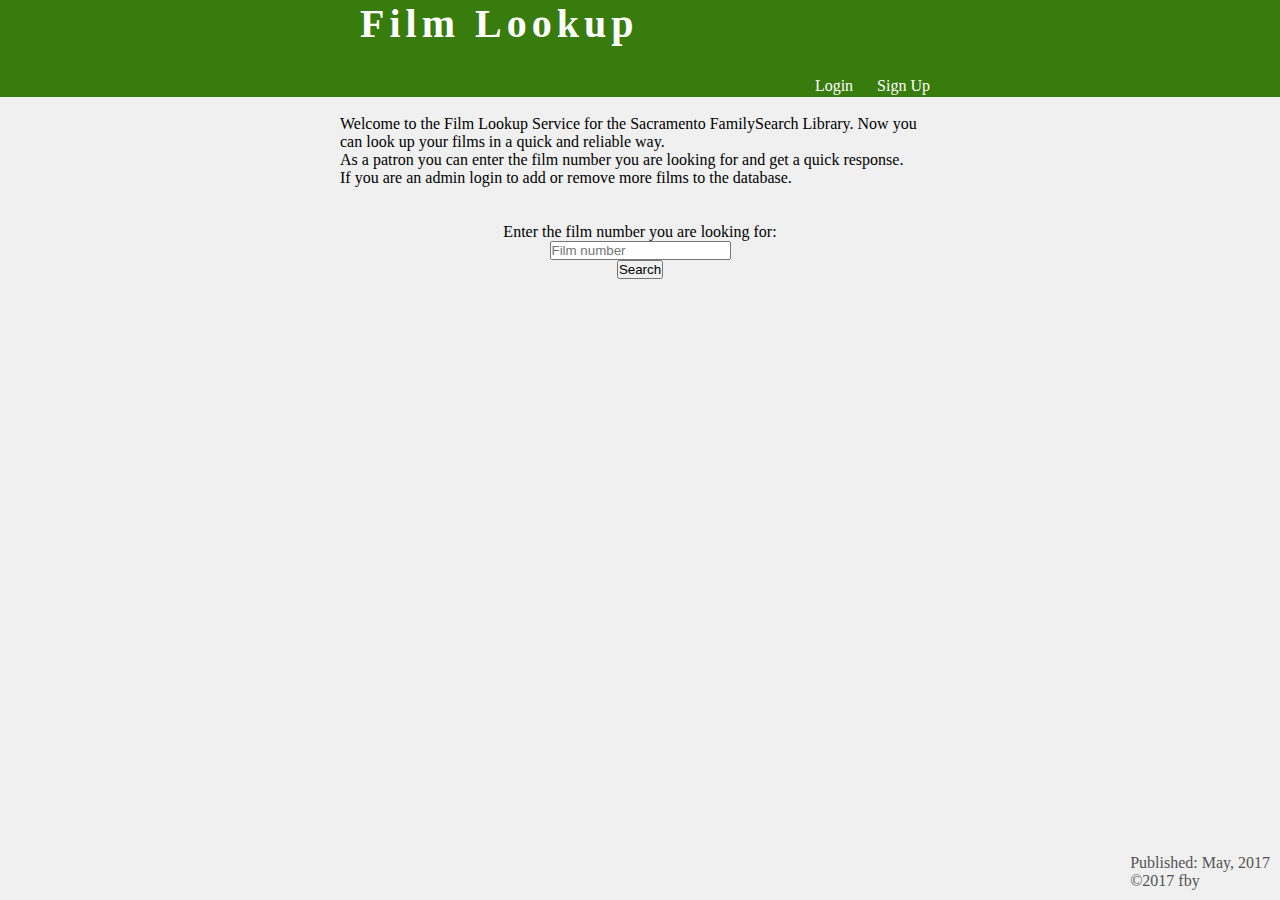
==== web/index.html @ 18890f45 "Table" ====
<!DOCTYPE html>
<html lang="en">

<head>
    <title>Film Lookup</title>
    <meta http-equiv="Content-Language" content="en-us" />
    <meta charset="UTF-8">
    <meta name="description" content="Film Lookup for Sacramento FamilySearch Library">
    <meta name="author" content="Francisco Bernal">
    <link rel="stylesheet" type="text/css" href="styles/main.css"> 
    <script type="text/javascript" src="scripts/lookup.js"></script>
</head>
<body>
    <header>
        <div>
            <h1>Film Lookup</h1>
            <nav>
                <ul>
                    <li><a href="login.html">Login</a> </li>
                    <li><a href="signup.html">Sign Up</a> </li>
                </ul>
            </nav>
        </div>
    </header>
    <div>
        <br>
        <p>Welcome to the Film Lookup Service for the Sacramento FamilySearch Library. Now you can look up your films in a quick and reliable way.</p>
        <p>As a patron you can enter the film number you are looking for and get a quick response.</p>
        <p>If you are an admin login to add or remove more films to the database.</p>
        <br>
        <br>
        <center> 
            Enter the film number you are looking for:
            <br>
            <input type="text" id="film_number" placeholder="Film number">
            <br>
            <button onclick="lookup()">Search</button>
            <div id="response"></div>
        </center>
    </div>
    <footer>
        <p>Published: May, 2017</p>
        <p>©2017 fby</p>
    </footer>
</body>

</html>
---- web/styles/main.css ----
* {
    margin: 0;
    padding: 0;
}

body {
    background: #f0f0f0;
}

header {
    background: #387c0e;
    color: white;
}

header div, body div {
    max-width: 600px;
    margin: auto
}

h1 {
    font: 2.5em Georgia, serif;
    font-weight: bold;
    letter-spacing: 5px;
    padding-left: 20px;
}

nav {
    margin: 30px auto 0px;
}

nav ul {
    text-align: right;
    width: 100%;
    height: 20px;
}

nav li {
    display: inline;
}

nav ul a {
    color: white;
    padding: 0 10px;
    text-decoration: none;
}

nav ul a:hover {
    color: #545454;
}

table {
    width: 80%;
    border-collapse: collapse;
}

table, td, th {
    border: 1px solid black;
    padding: 5px;
}

th {text-align: left;}

footer {
    clear: both;
    display: block;
    color: #545454;
    position: absolute;
    bottom: 10px;
    right: 10px;
}
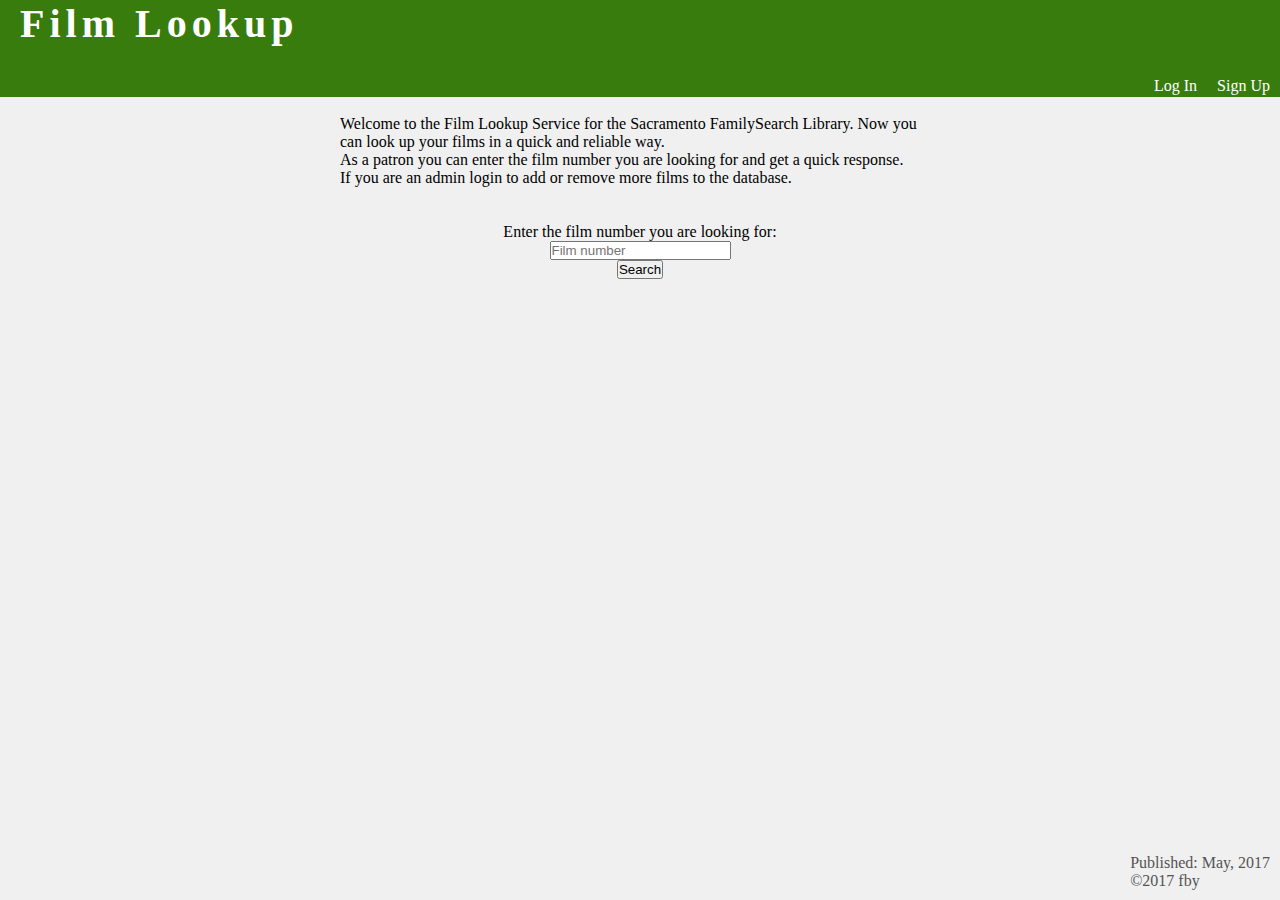
==== commit 1536079c: "New index" ====
--- a/web/index.html
+++ b/web/index.html
@@ -9,28 +9,17 @@
     <meta name="author" content="Francisco Bernal">
     <link rel="stylesheet" type="text/css" href="styles/main.css"> 
     <script type="text/javascript" src="scripts/lookup.js"></script>
+    <script type="text/javascript" src="scripts/content.js"></script>
 </head>
-<body>
-    <header>
-        <div>
-            <h1>Film Lookup</h1>
-            <nav>
-                <ul>
-                    <li><a href="login.html">Login</a> </li>
-                    <li><a href="signup.html">Sign Up</a> </li>
-                </ul>
-            </nav>
-        </div>
-    </header>
+
+<body onload="setFooter('footer'); setNavBar('header'); setWelcomeMessage('message')">
+    <header id="header"></header>
     <div>
         <br>
-        <p>Welcome to the Film Lookup Service for the Sacramento FamilySearch Library. Now you can look up your films in a quick and reliable way.</p>
-        <p>As a patron you can enter the film number you are looking for and get a quick response.</p>
-        <p>If you are an admin login to add or remove more films to the database.</p>
+        <div id="message"></div>
         <br>
         <br>
-        <center> 
-            Enter the film number you are looking for:
+        <center> Enter the film number you are looking for:
             <br>
             <input type="text" id="film_number" placeholder="Film number">
             <br>
@@ -38,10 +27,7 @@
             <div id="response"></div>
         </center>
     </div>
-    <footer>
-        <p>Published: May, 2017</p>
-        <p>©2017 fby</p>
-    </footer>
+    <footer id="footer"></footer>
 </body>
 
-</html>+</html>
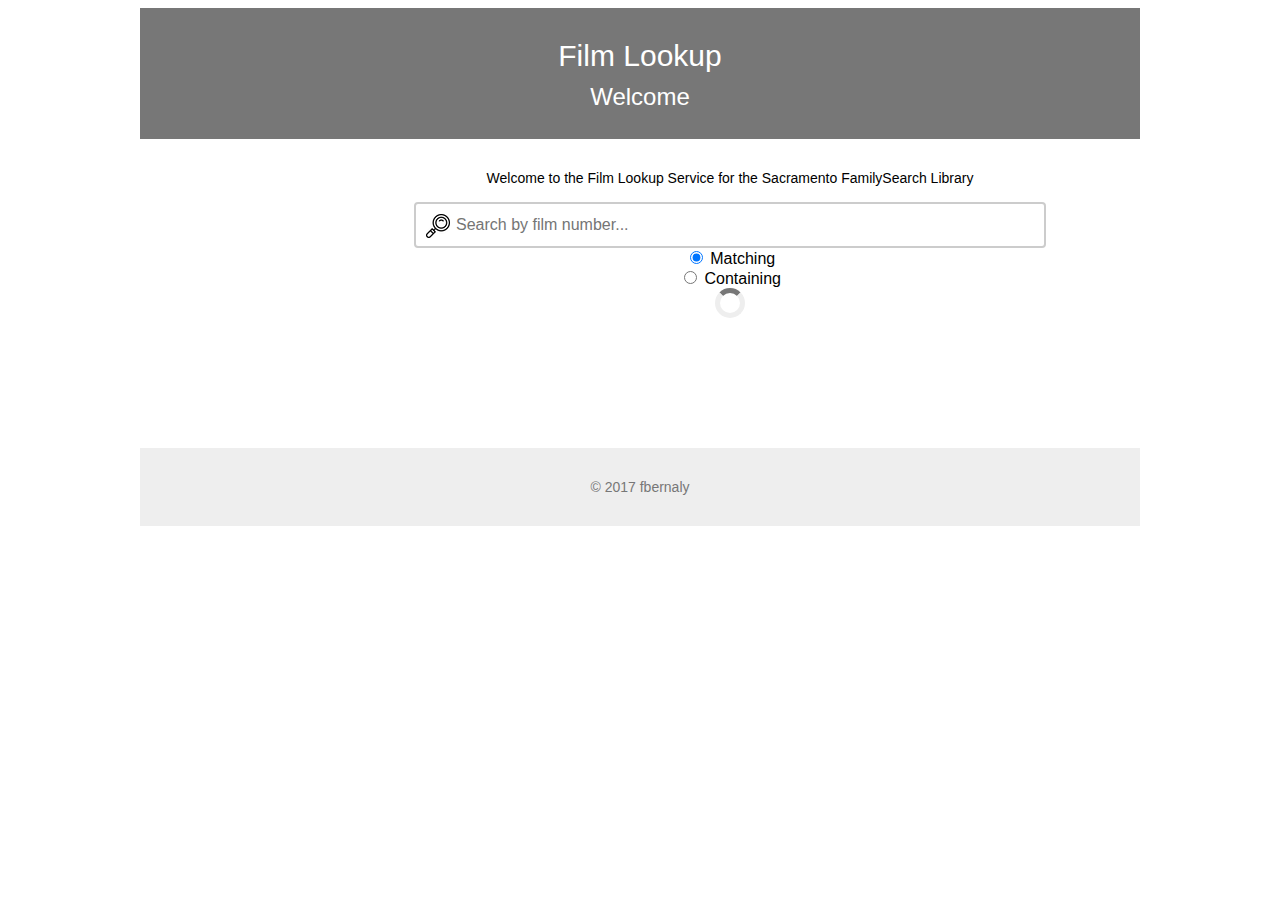
==== commit 22ed143f: "home page" ====
--- a/web/index.html
+++ b/web/index.html
@@ -1,33 +1,66 @@
 <!DOCTYPE html>
-<html lang="en">
+<html>
 
 <head>
     <title>Film Lookup</title>
-    <meta http-equiv="Content-Language" content="en-us" />
     <meta charset="UTF-8">
-    <meta name="description" content="Film Lookup for Sacramento FamilySearch Library">
+    <meta name="description" content="Film Lookup Service">
     <meta name="author" content="Francisco Bernal">
-    <link rel="stylesheet" type="text/css" href="styles/main.css"> 
-    <script type="text/javascript" src="scripts/lookup.js"></script>
-    <script type="text/javascript" src="scripts/content.js"></script>
+    <meta http-equiv="Content-Language" content="en-us">
+    <link rel="stylesheet" type="text/css" href="styles/main.css" />
+    <script type="text/javascript" src="js/index.js"></script>
 </head>
 
-<body onload="setFooter('footer'); setNavBar('header'); setWelcomeMessage('message')">
-    <header id="header"></header>
-    <div>
-        <br>
-        <div id="message"></div>
-        <br>
-        <br>
-        <center> Enter the film number you are looking for:
-            <br>
-            <input type="text" id="film_number" placeholder="Film number">
-            <br>
-            <button onclick="lookup()">Search</button>
-            <div id="response"></div>
-        </center>
+<body>
+    <div class="container">
+
+        <header class="header">
+            <h1>Film Lookup</h1>
+            <h2 id="h2_title">
+                Welcome
+            </h2>
+        </header>
+
+        <nav class="nav">
+            <ul id="ul_nav">
+            </ul>
+        </nav>
+
+        <article class="article">
+            <center>
+                <p>Welcome to the Film Lookup Service for the Sacramento FamilySearch Library</p>
+
+                <p id="p_admi" style="display:none">As an admin you can Add and Delete films from the data base.</p>
+
+                <input type="text" class="expandable" id="film_number" name="number" onkeyup="lookup()" placeholder="Search by film number...">
+
+                <button onclick="addFilm()" id="add_button" style="display:none;">Add</button>
+                <br>
+
+                <input type="radio" name="method" onchange="lookup()" id="matching" checked> Matching<br>
+                <input type="radio" name="method" onchange="lookup()" id="containing"> Containing<br>
+
+                <div id="loader"></div>
+
+                <table id="films_table" style="visibility: hidden; opacity: 0;">
+                    <tr class="tr_header">
+                        <th>Film</th>
+                        <th>Location</th>
+                        <th>Created at</th>
+                        <th id="th_delete" style="display:none">Delete</th>
+                    </tr>
+                </table>
+
+                <center id="toast">
+                    <p id="ptoast">Not Found</p>
+                </center>
+            </center>
+        </article>
+
+        <footer class="footer">
+            <p>&copy; 2017 fbernaly</p>
+        </footer>
     </div>
-    <footer id="footer"></footer>
 </body>
 
 </html>
--- a/web/styles/main.css
+++ b/web/styles/main.css
@@ -1,70 +1,286 @@
 * {
-    margin: 0;
+    font-family: Optima, Segoe, 'Segoe UI', Candara, Calibri, Arial, sans-serif;
+}
+
+.container {
+    display: flex;
+    flex-flow: row wrap;
+    text-align: center;
+    max-width: 1000px;
+    margin: 0 auto;
+}
+
+.container>* {
+    padding: 15px;
+    flex: 1 100%;
+}
+
+.header {
+    background: #777;
+    color: white;
+}
+
+ul {
+    list-style-type: none;
+    width: 80%;
+}
+
+li p {
+    padding-left: 30px;
+}
+
+.nav li {
+    padding: 10px;
+    background: #eee;
+}
+
+a {
+    text-decoration: none;
+    color: #777;
+    transition: font-size 0.5s;
+}
+
+a:hover {
+    color: black;
+    font-size: 20px;
+}
+
+.nav li:hover,
+.nav li:hover a {
+    background: #777;
+    color: white;
+}
+
+pre {
+    white-space: pre-wrap;
+}
+
+.article {
+    text-align: left;
+}
+
+.footer {
+    background: #eee;
+    color: #777;
+}
+
+@media all and (min-width: 600px) {
+    .nav {
+        text-align: left;
+        flex: 1 auto;
+        order: 1;
+        max-width: 150px;
+        background: white;
+    }
+    .nav li {
+        background: white;
+    }
+    .nav li:hover,
+    .nav li:hover a {
+        background: white;
+        color: black;
+    }
+    .article {
+        flex: 5 0px;
+        order: 2;
+        /*
+    border-left: 1px solid gray;
+    border-right: 1px solid gray;
+*/
+    }
+    .footer {
+        order: 3;
+    }
+}
+
+h1 {
+    font-size: 30px;
+    font-style: normal;
+    font-variant: normal;
+    font-weight: 500;
+    line-height: 26px;
+}
+
+h2 {
+    font-size: 24px;
+    font-style: normal;
+    font-variant: normal;
+    font-weight: 500;
+    line-height: 15px;
+}
+
+h3 {
+    font-size: 14px;
+    font-style: normal;
+    font-variant: normal;
+    font-weight: 500;
+    line-height: 15px;
+}
+
+p {
+    font-size: 14px;
+    font-style: normal;
+    font-variant: normal;
+    font-weight: 400;
+    line-height: 20px;
+}
+
+table {
+    border-collapse: collapse;
+    width: 100%;
+    border: 1px solid #ddd;
+    font-size: 18px;
+    opacity: 1;
+    transition: opacity 1s linear;
+    margin-top: 10px;
+}
+
+table th,
+table td {
+    text-align: left;
+    padding: 12px;
+}
+
+table tr {
+    border-bottom: 1px solid #ddd;
+}
+
+table tr.tr_header,
+table tr.tr_header:hover {
+    background-color: #777;
+    color: white;
+}
+
+table tr:hover {
+    background-color: #f1f1f1;
+    color: black;
+}
+
+input[type=text].expandable {
+    width: 80%;
+    box-sizing: border-box;
+    border: 2px solid #ccc;
+    border-radius: 4px;
+    font-size: 16px;
+    background-color: white;
+    background-image: url('../ima/loupe.png');
+    background-position: 10px 10px;
+    background-repeat: no-repeat;
+    padding: 12px 20px 12px 40px;
+    transition: width 0.4s ease-in-out;
+}
+
+
+input[type=text].expandable:focus {
+  width: 80%;
+}
+
+#loader {
+    border: 5px solid #eee;
+    border-radius: 50%;
+    border-top: 5px solid #777;
+    width: 20px;
+    height: 20px;
+    animation: spin 1s linear infinite;
+    opacity: 1;
+    transition: opacity 1s linear;
+}
+
+@keyframes spin {
+    0% {
+        transform: rotate(0deg);
+    }
+    100% {
+        transform: rotate(360deg);
+    }
+}
+
+#toast {
+    margin: auto 100px;
+    background-color: #eee;
+    color: black;
+    border-radius: 5px;
+    padding: 5px;
+    box-shadow: 0 0 10px #777;
+    transition: 0.5s ease-in-out;
+    opacity: 0;
+}
+
+.onoffswitch {
+    position: relative;
+    width: 85px;
+    -webkit-user-select: none;
+    -moz-user-select: none;
+    -ms-user-select: none;
+}
+
+.onoffswitch-checkbox {
+    display: none;
+}
+
+.onoffswitch-label {
+    display: block;
+    overflow: hidden;
+    cursor: pointer;
+    border: 2px solid #A39D9D;
+    border-radius: 20px;
+}
+
+.onoffswitch-inner {
+    display: block;
+    width: 200%;
+    margin-left: -100%;
+    transition: margin 0.3s ease-in 0s;
+}
+
+.onoffswitch-inner:before,
+.onoffswitch-inner:after {
+    display: block;
+    float: left;
+    width: 50%;
+    height: 20px;
     padding: 0;
-}
-
-body {
-    background: #f0f0f0;
-}
-
-header {
-    background: #387c0e;
-    color: white;
-}
-
-header div, body div {
-    max-width: 600px;
-    margin: auto
-}
-
-h1 {
-    font: 2.5em Georgia, serif;
+    line-height: 20px;
+    font-size: 14px;
+    color: white;
+    font-family: Trebuchet, Arial, sans-serif;
     font-weight: bold;
-    letter-spacing: 5px;
-    padding-left: 20px;
-}
-
-nav {
-    margin: 30px auto 0px;
-}
-
-nav ul {
+    box-sizing: border-box;
+}
+
+.onoffswitch-inner:before {
+    content: "Admin";
+    padding-left: 10px;
+    background-color: #777;
+    color: #FFFFFF;
+}
+
+.onoffswitch-inner:after {
+    content: "Patron";
+    padding-right: 10px;
+    background-color: #EEEEEE;
+    color: #A39D9D;
     text-align: right;
-    width: 100%;
-    height: 20px;
-}
-
-nav li {
-    display: inline;
-}
-
-nav ul a {
-    color: white;
-    padding: 0 10px;
-    text-decoration: none;
-}
-
-nav ul a:hover {
-    color: #545454;
-}
-
-table {
-    width: 80%;
-    border-collapse: collapse;
-}
-
-table, td, th {
-    border: 1px solid black;
-    padding: 5px;
-}
-
-th {text-align: left;}
-
-footer {
-    clear: both;
-    display: block;
-    color: #545454;
+}
+
+.onoffswitch-switch {
+    display: block;
+    width: 15px;
+    margin: 2.5px;
+    background: #A39D9D;
     position: absolute;
-    bottom: 10px;
-    right: 10px;
-}+    top: 0;
+    bottom: 0;
+    right: 61px;
+    border: 2px solid #A39D9D;
+    border-radius: 20px;
+    transition: all 0.3s ease-in 0s;
+}
+
+.onoffswitch-checkbox:checked+.onoffswitch-label .onoffswitch-inner {
+    margin-left: 0;
+}
+
+.onoffswitch-checkbox:checked+.onoffswitch-label .onoffswitch-switch {
+    right: 0px;
+}
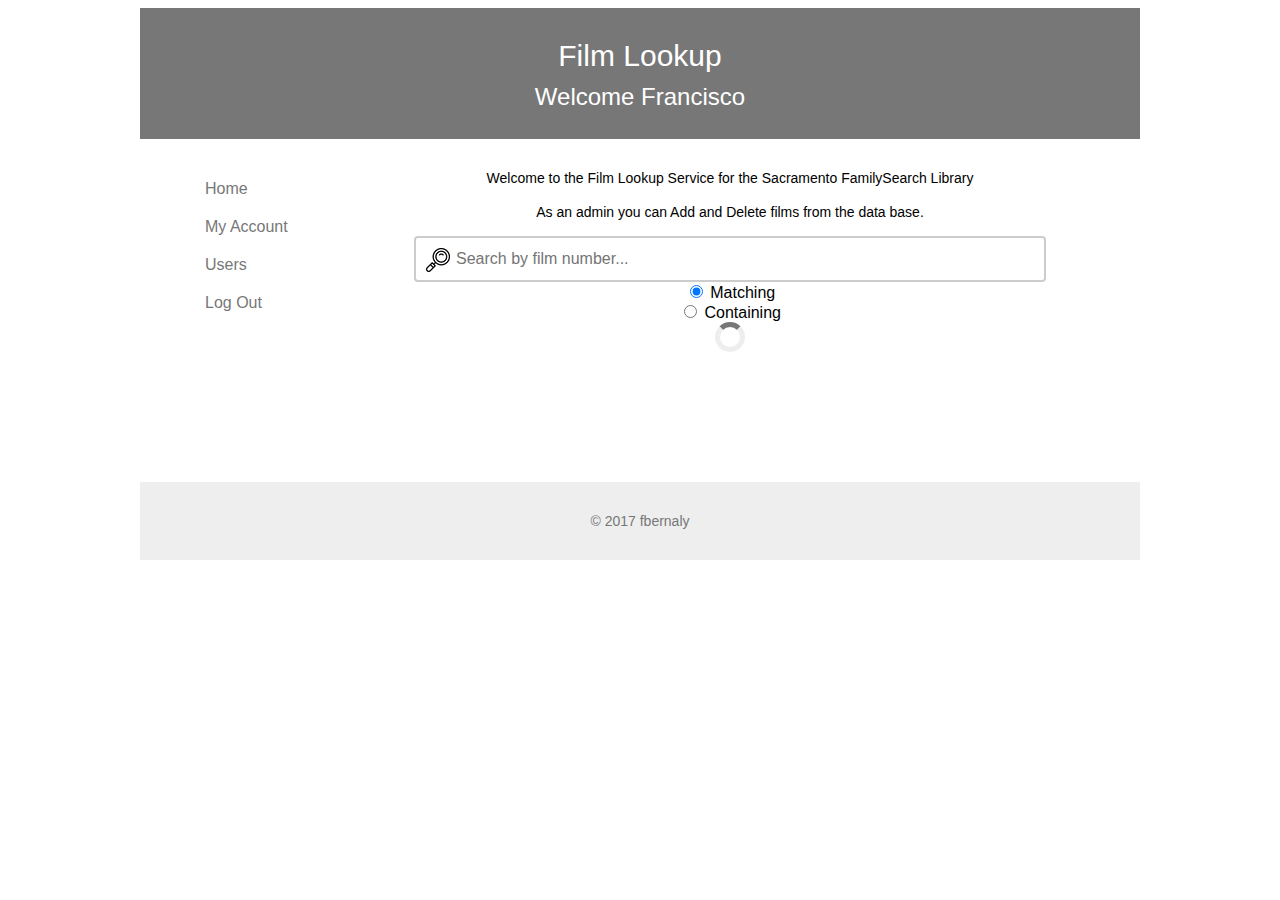
==== commit 1c20d493: "User class" ====
--- a/web/index.html
+++ b/web/index.html
@@ -9,6 +9,7 @@
     <meta http-equiv="Content-Language" content="en-us">
     <link rel="stylesheet" type="text/css" href="styles/main.css" />
     <script type="text/javascript" src="js/index.js"></script>
+    <script type="text/javascript" src="js/user.js"></script>
 </head>
 
 <body>
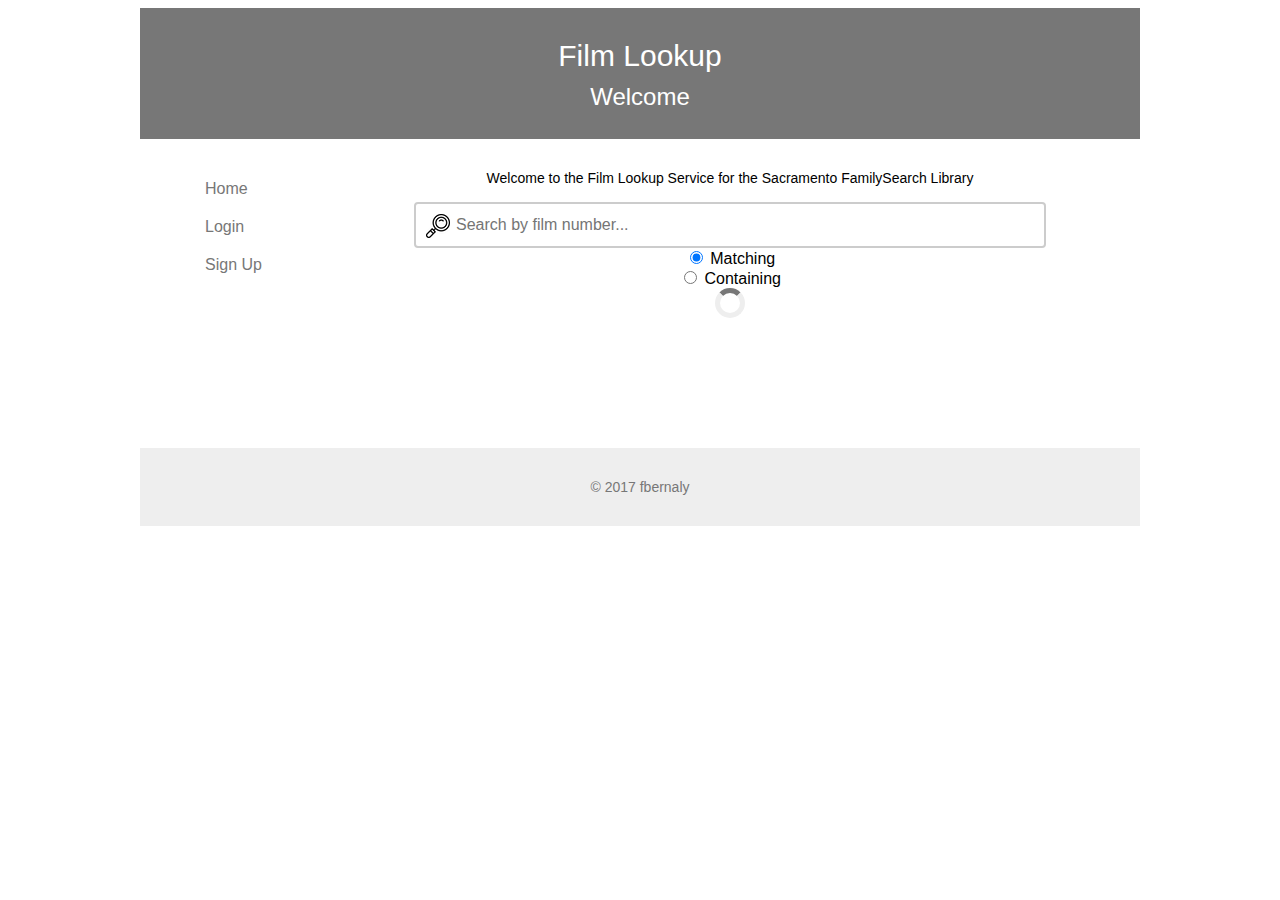
==== commit 856d71bf: "log out" ====
--- a/web/index.html
+++ b/web/index.html
@@ -10,6 +10,7 @@
     <link rel="stylesheet" type="text/css" href="styles/main.css" />
     <script type="text/javascript" src="js/index.js"></script>
     <script type="text/javascript" src="js/user.js"></script>
+    <script type="text/javascript" src="js/logout.js"></script>
 </head>
 
 <body>
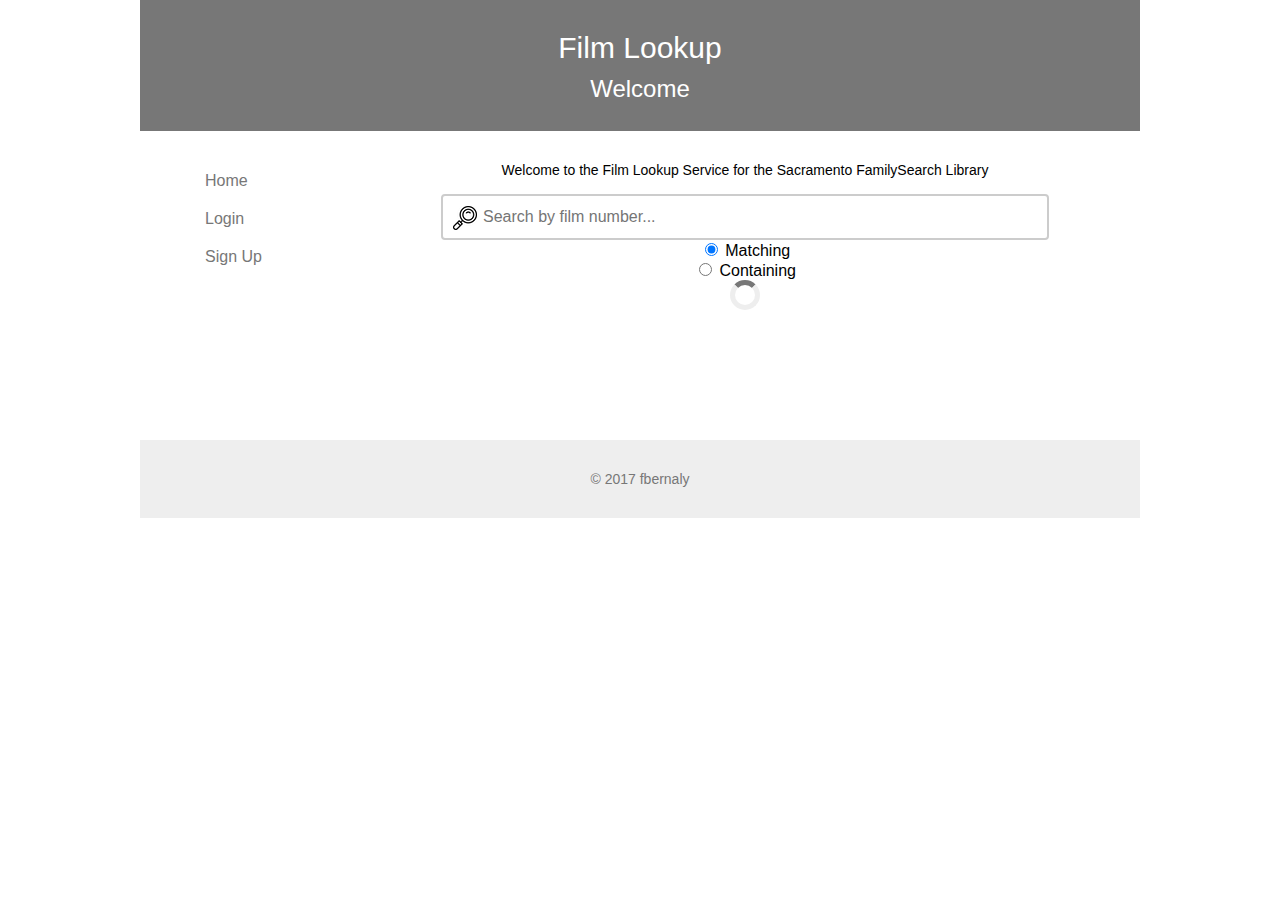
==== commit 840011ba: "view mobile" ====
--- a/web/index.html
+++ b/web/index.html
@@ -7,6 +7,7 @@
     <meta name="description" content="Film Lookup Service">
     <meta name="author" content="Francisco Bernal">
     <meta http-equiv="Content-Language" content="en-us">
+    <meta name="viewport" content="width=device-width, initial-scale=1.0">
     <link rel="stylesheet" type="text/css" href="styles/main.css" />
     <script type="text/javascript" src="js/index.js"></script>
     <script type="text/javascript" src="js/user.js"></script>
--- a/web/styles/main.css
+++ b/web/styles/main.css
@@ -1,13 +1,16 @@
 * {
     font-family: Optima, Segoe, 'Segoe UI', Candara, Calibri, Arial, sans-serif;
+}
+
+body {
+    max-width: 1000px;
+    margin: 0 auto;
 }
 
 .container {
     display: flex;
     flex-flow: row wrap;
     text-align: center;
-    max-width: 1000px;
-    margin: 0 auto;
 }
 
 .container>* {
@@ -64,12 +67,12 @@
     color: #777;
 }
 
-@media all and (min-width: 600px) {
+@media (min-width: 700px) {
     .nav {
         text-align: left;
         flex: 1 auto;
         order: 1;
-        max-width: 150px;
+        max-width: 180px;
         background: white;
     }
     .nav li {
@@ -83,10 +86,6 @@
     .article {
         flex: 5 0px;
         order: 2;
-        /*
-    border-left: 1px solid gray;
-    border-right: 1px solid gray;
-*/
     }
     .footer {
         order: 3;
@@ -170,9 +169,8 @@
     transition: width 0.4s ease-in-out;
 }
 
-
 input[type=text].expandable:focus {
-  width: 80%;
+    width: 80%;
 }
 
 #loader {
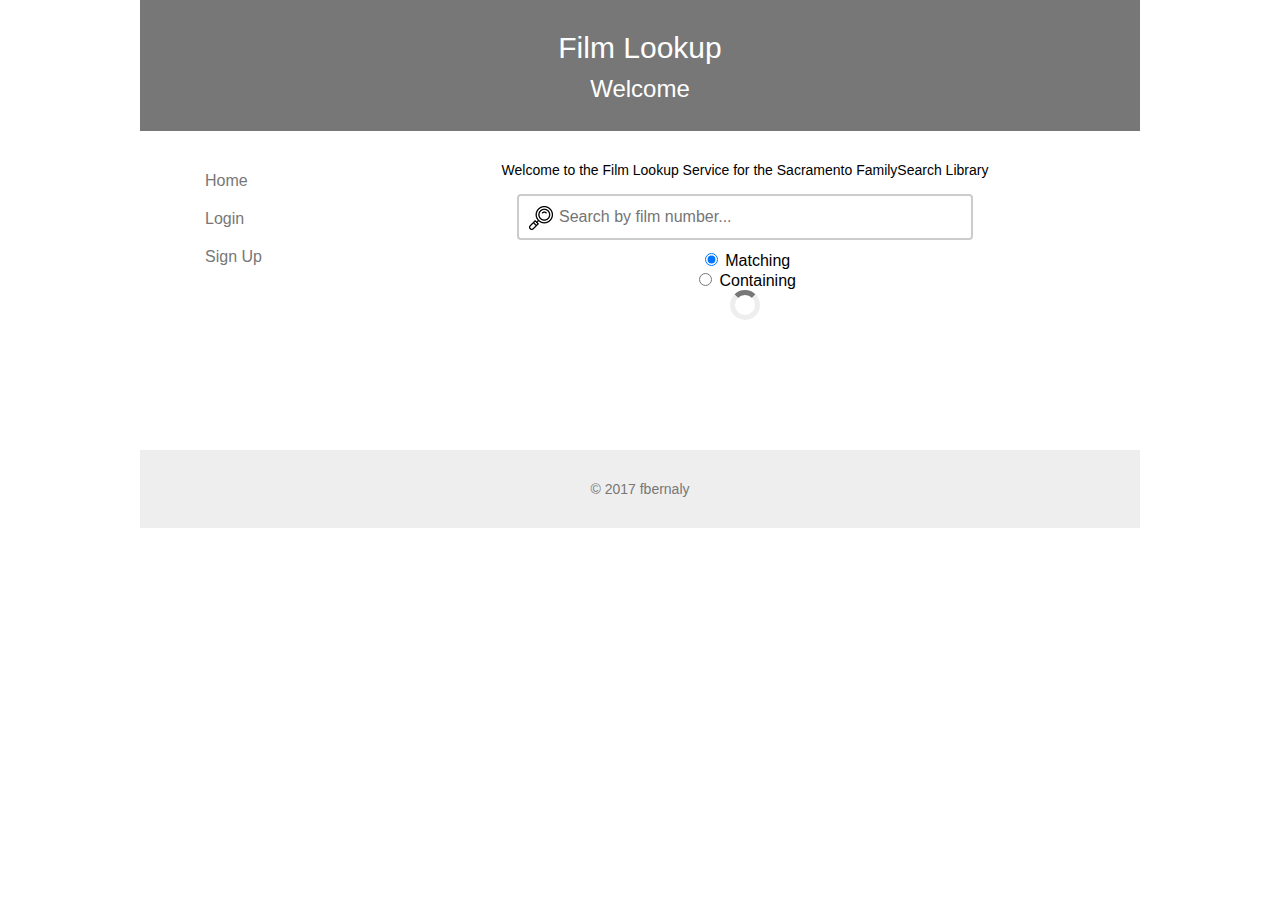
==== commit 222f6b2e: "input style" ====
--- a/web/index.html
+++ b/web/index.html
@@ -35,7 +35,7 @@
 
                 <p id="p_admi" style="display:none">As an admin you can Add and Delete films from the data base.</p>
 
-                <input type="text" class="expandable" id="film_number" name="number" onkeyup="lookup()" placeholder="Search by film number...">
+                <input type="text" class="searchable" id="film_number" name="number" onkeyup="lookup()" placeholder="Search by film number...">
 
                 <button onclick="addFilm()" id="add_button" style="display:none;">Add</button>
                 <br>
--- a/web/styles/main.css
+++ b/web/styles/main.css
@@ -155,12 +155,20 @@
     color: black;
 }
 
-input[type=text].expandable {
-    width: 80%;
+input[type=text],
+input[type=tel],
+input[type=email],
+input[type=password] {
+    width: 60%;
     box-sizing: border-box;
     border: 2px solid #ccc;
     border-radius: 4px;
     font-size: 16px;
+    padding: 10px;
+    margin-bottom: 10px;
+}
+
+input[type=text].searchable {
     background-color: white;
     background-image: url('../ima/loupe.png');
     background-position: 10px 10px;
@@ -169,8 +177,12 @@
     transition: width 0.4s ease-in-out;
 }
 
-input[type=text].expandable:focus {
-    width: 80%;
+button {
+    padding: 10px;
+    border-radius: 7px;
+    text-align: center;
+    color: white;
+    font-size: 20px;
 }
 
 #loader {
